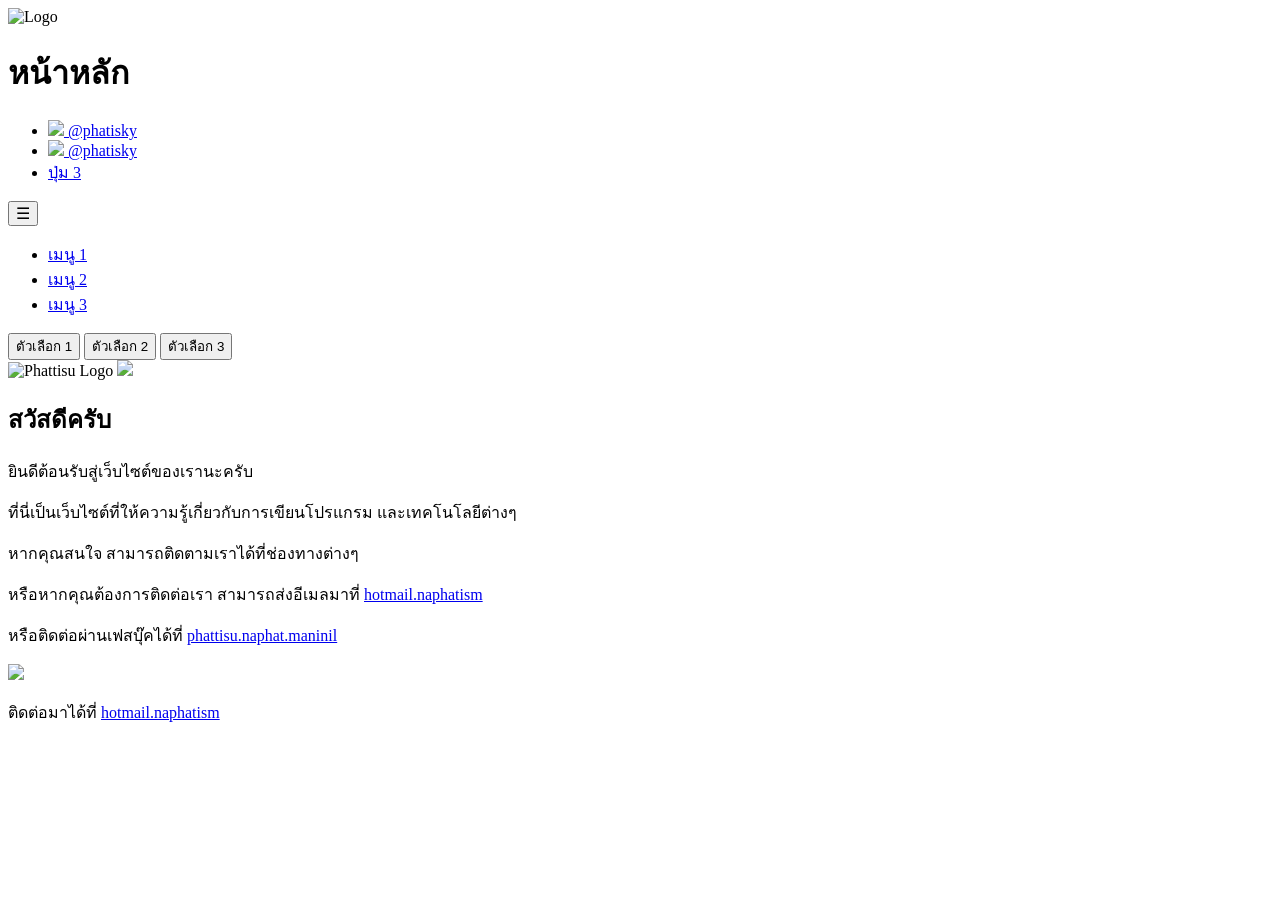
==== index.html @ 77f50818 "Fix HTML formatting and remove extra lines Signed-off-by: Phatisky NioryuXenris <naphatism@hotmail.c" ====
<!DOCTYPE html>
<html lang="th">
<head>
    <meta charset="UTF-8">
    <meta name="viewport" content="width=device-width, initial-scale=1.0">
    <meta http-equiv="X-UA-Compatible" content="ie=edge">
    <title>Phatrisky - home</title>
    <!-- ไอคอนเว็บ -->
    <link id="favicon-light" rel="icon" href="svg-icon/sensorystar-solid-dark.svg" type="image/svg" media="(prefers-color-scheme: light)"> <!-- ไอคอนสำหรับโหมดสว่าง -->
    <link id="favicon-dark" rel="icon" href="svg-icon/sensorystar-solid-light.svg" type="image-svg" media="(prefers-color-scheme: dark)"> <!-- ไอคอนสำหรับโหมดมืด -->
    <!-- ลิงค์ Google Fonts -->
    <link href="https://fonts.googleapis.com/css?family=Inter:400,800,900&display=swap" rel="stylesheet">
    <!-- ลิงค์ไฟล์ CSS -->
    <link rel="stylesheet" href="style.css">
</head>
<body>
    <header class="top-bar">
        <div class="logo">
            <img class="invert" src="https://latex.codecogs.com/svg.latex?\Huge{\text{P}_{\>\!\!\text{H}}\>\!\!\text{A}^{\!\!\text{T}}\,\!\!\text{I}_{\;\!\!\text{S}}}\;\!\!\text{K}^{\,\!\!\text{Y}}" alt="Logo">
            <!-- <img class="invert" src="svg-logo/phattisu-text-logo.svg" alt="Logo"> -->
        </div>
        <h1>หน้าหลัก</h1>
        <nav id="h" class="header-buttons">
            <ul>
                <li><a class="iconed" href="https://www.youtube.com/channel/UChJhfABsr5yfHzB2sPtv5ig" ><img class="invert" src="svg-ulogo/youtube-brands-solid.svg" > @phatisky</a></li>
                <li><a class="iconed" href="https://www.facebook.com/phattisu.naphat.maninil"> <img class="invert" src="svg-ulogo/facebook-brands-solid.svg" > @phatisky</a></li>
                <li><a href="#">ปุ่ม 3</a></li>
            </ul>
        </nav>
        <button class="menu-toggle" onclick="toggleMenu()" style="font-size: 1rem;">☰</button>
    </header>
    <aside class="side-bar" id="side-bar">
        <nav id="v" class="navsidebar">
            <ul id="sidemenu" class="navmenu">
                <li><a href="#">เมนู 1</a></li>
                <li><a href="#">เมนู 2</a></li>
                <li><a href="#">เมนู 3</a></li>
            </ul>
        </nav>
        <div class="sidebar-buttons">
            <button>ตัวเลือก 1</button>
            <button>ตัวเลือก 2</button>
            <button>ตัวเลือก 3</button>
        </div>
    </aside>
    <main id="main-area" class="content">
        <img class="header-logo" src="svg-icon/sensorystar-solid-color.svg" alt="Phattisu Logo">
        <img class="invert" src="https://latex.codecogs.com/svg.latex?\Huge{\text{P}_{\>\!\!\text{H}}\>\!\!\text{A}^{\!\!\text{T}}\,\!\!\text{I}_{\;\!\!\text{S}}}\;\!\!\text{K}^{\,\!\!\text{Y}}">
        <h2>สวัสดีครับ</h2>
        <p>ยินดีต้อนรับสู่เว็บไซต์ของเรานะครับ</p>
        <p>ที่นี่เป็นเว็บไซต์ที่ให้ความรู้เกี่ยวกับการเขียนโปรแกรม และเทคโนโลยีต่างๆ</p>
        <p>หากคุณสนใจ สามารถติดตามเราได้ที่ช่องทางต่างๆ</p>
        <p>หรือหากคุณต้องการติดต่อเรา สามารถส่งอีเมลมาที่ <a href="mailto:naphatism@hotmail.com" id="email" class="button">hotmail.naphatism</a></p>
        <p>หรือติดต่อผ่านเฟสบุ๊คได้ที่ <a href="https://www.facebook.com/phattisu.naphat.maninil" id="link" class="button">phattisu.naphat.maninil</a></p>
    </main>
    <footer class="footer">
        <p class="center"><img class="invert" src="https://latex.codecogs.com/svg.latex?\Huge{\text{P}_{\>\!\!\text{H}}\>\!\!\text{A}^{\!\!\text{T}}\,\!\!\text{I}_{\;\!\!\text{S}}}\;\!\!\text{K}^{\,\!\!\text{Y}}"> </p>
        <p class="center">ติดต่อมาได้ที่  <a href="mailto:naphatism@hotmail.com" id="email" class="button">hotmail.naphatism</a></p>
    </footer>
    <!-- ลิงค์ไฟล์ JavaScript -->
    <script src="dist/main.js" defer></script>

</body>

</html>
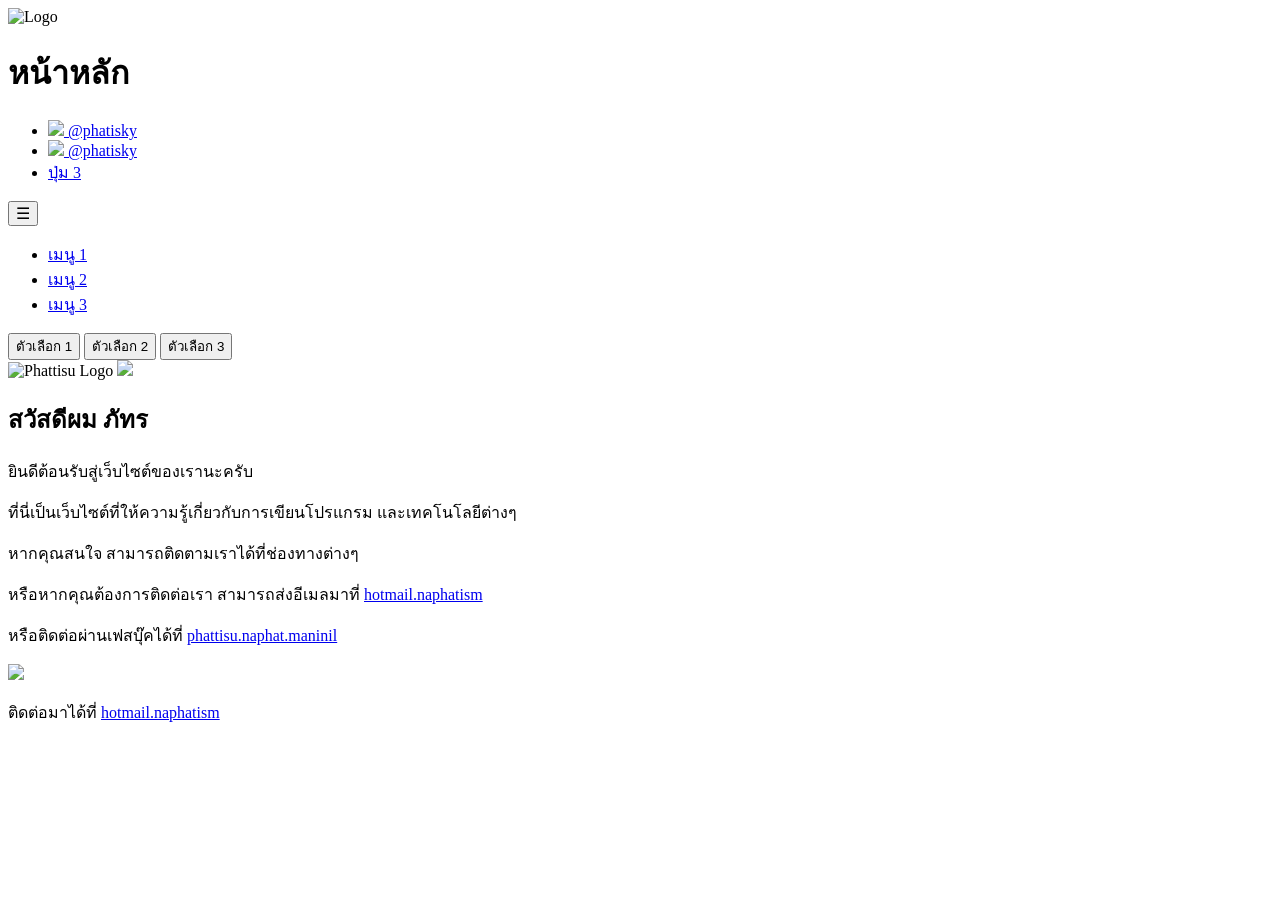
==== commit 0a447812: "Update index.html" ====
--- a/index.html
+++ b/index.html
@@ -4,7 +4,7 @@
     <meta charset="UTF-8">
     <meta name="viewport" content="width=device-width, initial-scale=1.0">
     <meta http-equiv="X-UA-Compatible" content="ie=edge">
-    <title>Phatrisky - home</title>
+    <title>Phatiski - home</title>
     <!-- ไอคอนเว็บ -->
     <link id="favicon-light" rel="icon" href="svg-icon/sensorystar-solid-dark.svg" type="image/svg" media="(prefers-color-scheme: light)"> <!-- ไอคอนสำหรับโหมดสว่าง -->
     <link id="favicon-dark" rel="icon" href="svg-icon/sensorystar-solid-light.svg" type="image-svg" media="(prefers-color-scheme: dark)"> <!-- ไอคอนสำหรับโหมดมืด -->
@@ -16,13 +16,13 @@
 <body>
     <header class="top-bar">
         <div class="logo">
-            <img class="invert" src="https://latex.codecogs.com/svg.latex?\Huge{\text{P}_{\>\!\!\text{H}}\>\!\!\text{A}^{\!\!\text{T}}\,\!\!\text{I}_{\;\!\!\text{S}}}\;\!\!\text{K}^{\,\!\!\text{Y}}" alt="Logo">
+            <img class="invert" src="https://latex.codecogs.com/svg.latex?\Huge{\text{P}_{\;\!\!\!\!\text{H}}\,\!\!\text{A}^{\>\!\!\!\!\text{T}}\;\!\!\!\text{I}_{\>\!\!\text{S}}}\>\!\!\text{K}^{\;\!\!\!\text{I}}" alt="Logo">
             <!-- <img class="invert" src="svg-logo/phattisu-text-logo.svg" alt="Logo"> -->
         </div>
         <h1>หน้าหลัก</h1>
         <nav id="h" class="header-buttons">
             <ul>
-                <li><a class="iconed" href="https://www.youtube.com/channel/UChJhfABsr5yfHzB2sPtv5ig" ><img class="invert" src="svg-ulogo/youtube-brands-solid.svg" > @phatisky</a></li>
+                <li><a class="iconed" href="https://www.youtube.com/@phatiski" ><img class="invert" src="svg-ulogo/youtube-brands-solid.svg" > @phatisky</a></li>
                 <li><a class="iconed" href="https://www.facebook.com/phattisu.naphat.maninil"> <img class="invert" src="svg-ulogo/facebook-brands-solid.svg" > @phatisky</a></li>
                 <li><a href="#">ปุ่ม 3</a></li>
             </ul>
@@ -45,8 +45,8 @@
     </aside>
     <main id="main-area" class="content">
         <img class="header-logo" src="svg-icon/sensorystar-solid-color.svg" alt="Phattisu Logo">
-        <img class="invert" src="https://latex.codecogs.com/svg.latex?\Huge{\text{P}_{\>\!\!\text{H}}\>\!\!\text{A}^{\!\!\text{T}}\,\!\!\text{I}_{\;\!\!\text{S}}}\;\!\!\text{K}^{\,\!\!\text{Y}}">
-        <h2>สวัสดีครับ</h2>
+        <img class="invert" src="https://latex.codecogs.com/svg.latex?\Huge{\text{P}_{\;\!\!\!\!\text{H}}\,\!\!\text{A}^{\>\!\!\!\!\text{T}}\;\!\!\!\text{I}_{\>\!\!\text{S}}}\>\!\!\text{K}^{\;\!\!\!\text{I}}">
+        <h2>สวัสดีผม ภัทร</h2>
         <p>ยินดีต้อนรับสู่เว็บไซต์ของเรานะครับ</p>
         <p>ที่นี่เป็นเว็บไซต์ที่ให้ความรู้เกี่ยวกับการเขียนโปรแกรม และเทคโนโลยีต่างๆ</p>
         <p>หากคุณสนใจ สามารถติดตามเราได้ที่ช่องทางต่างๆ</p>
@@ -69,3 +69,4 @@
 
 
 
+
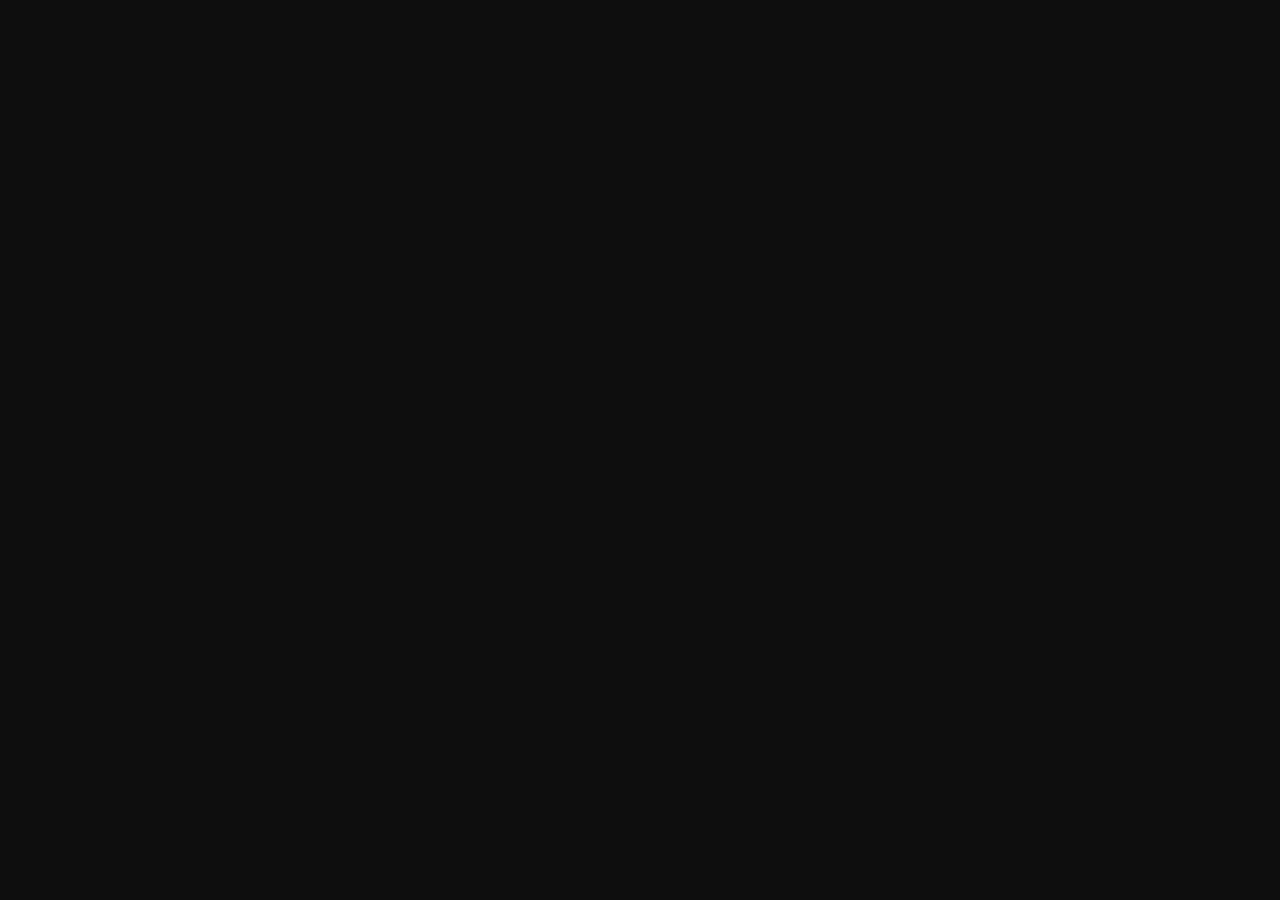
==== commit 433f617e: "Add files via upload" ====
--- a/index.html
+++ b/index.html
@@ -1,6 +1,12 @@
 <!DOCTYPE html>
-<html lang="th">
+<html lang="th" class="no-code">
 <head>
+    <script>
+        document.documentElement.classList.remove("no-code");;
+    </script>
+    <noscript>
+        <meta http-equiv="refresh" content="0; url=./l/l.index.html">
+    </noscript>
     <meta charset="UTF-8">
     <meta name="viewport" content="width=device-width, initial-scale=1.0">
     <meta http-equiv="X-UA-Compatible" content="ie=edge">
@@ -13,16 +19,26 @@
     <!-- ลิงค์ไฟล์ CSS -->
     <link rel="stylesheet" href="style.css">
 </head>
-<body>
+<body class="no-code">
+    <noscript>
+        <p lang="en">
+            JavaScript is disabled. This browser does not support JavaScript.
+        </p>
+        <p lang="th">
+            JavaScript ถูกปิดใช้งาน บราวเซอร์นี้ไม่รองรับ JavaScript
+        </p>
+        <a href="./l/l.home.html">Click here for the lite version. คลิกที่นี่เพื่อเข้าสู่เวอร์ชัน lite</a>
+        <p> <img alt="Loading..." src="./l/png-pic/sensory-star.logo.png" width="100px" height="100px" /> </p>
+    </noscript>
     <header class="top-bar">
         <div class="logo">
-            <img class="invert" src="https://latex.codecogs.com/svg.latex?\Huge{\text{P}_{\;\!\!\!\!\text{H}}\,\!\!\text{A}^{\>\!\!\!\!\text{T}}\;\!\!\!\text{I}_{\>\!\!\text{S}}}\>\!\!\text{K}^{\;\!\!\!\text{I}}" alt="Logo">
+            <img class="invert" src="https://latex.codecogs.com/svg.latex?\Huge{\text{P}_{\>\!\!\!\text{h}}\>\!\!\text{a}^{\>\!\!\!\text{t}}\;\!\!\text{t}_{\;\!\!\text{o}}}\,\!\text{k}^{\,\!\!\text{o}}" alt="Logo">
             <!-- <img class="invert" src="svg-logo/phattisu-text-logo.svg" alt="Logo"> -->
         </div>
         <h1>หน้าหลัก</h1>
         <nav id="h" class="header-buttons">
             <ul>
-                <li><a class="iconed" href="https://www.youtube.com/@phatiski" ><img class="invert" src="svg-ulogo/youtube-brands-solid.svg" > @phatisky</a></li>
+                <li><a class="iconed" href="https://www.youtube.com/@phattoko" ><img class="invert" src="svg-ulogo/youtube-brands-solid.svg" > @phattoko</a></li>
                 <li><a class="iconed" href="https://www.facebook.com/phattisu.naphat.maninil"> <img class="invert" src="svg-ulogo/facebook-brands-solid.svg" > @phatisky</a></li>
                 <li><a href="#">ปุ่ม 3</a></li>
             </ul>
@@ -45,7 +61,7 @@
     </aside>
     <main id="main-area" class="content">
         <img class="header-logo" src="svg-icon/sensorystar-solid-color.svg" alt="Phattisu Logo">
-        <img class="invert" src="https://latex.codecogs.com/svg.latex?\Huge{\text{P}_{\;\!\!\!\!\text{H}}\,\!\!\text{A}^{\>\!\!\!\!\text{T}}\;\!\!\!\text{I}_{\>\!\!\text{S}}}\>\!\!\text{K}^{\;\!\!\!\text{I}}">
+        <img class="invert" src="https://latex.codecogs.com/svg.latex?\Huge{\text{P}_{\>\!\!\!\text{h}}\>\!\!\text{a}^{\>\!\!\!\text{t}}\;\!\!\text{t}_{\;\!\!\text{o}}}\,\!\text{k}^{\,\!\!\text{o}}">
         <h2>สวัสดีผม ภัทร</h2>
         <p>ยินดีต้อนรับสู่เว็บไซต์ของเรานะครับ</p>
         <p>ที่นี่เป็นเว็บไซต์ที่ให้ความรู้เกี่ยวกับการเขียนโปรแกรม และเทคโนโลยีต่างๆ</p>
@@ -54,7 +70,7 @@
         <p>หรือติดต่อผ่านเฟสบุ๊คได้ที่ <a href="https://www.facebook.com/phattisu.naphat.maninil" id="link" class="button">phattisu.naphat.maninil</a></p>
     </main>
     <footer class="footer">
-        <p class="center"><img class="invert" src="https://latex.codecogs.com/svg.latex?\Huge{\text{P}_{\>\!\!\text{H}}\>\!\!\text{A}^{\!\!\text{T}}\,\!\!\text{I}_{\;\!\!\text{S}}}\;\!\!\text{K}^{\,\!\!\text{Y}}"> </p>
+        <p class="center"><img class="invert" src="https://latex.codecogs.com/svg.latex?\Huge{\text{P}_{\>\!\!\!\text{h}}\>\!\!\text{a}^{\>\!\!\!\text{t}}\;\!\!\text{t}_{\;\!\!\text{o}}}\,\!\text{k}^{\,\!\!\text{o}}"> </p>
         <p class="center">ติดต่อมาได้ที่  <a href="mailto:naphatism@hotmail.com" id="email" class="button">hotmail.naphatism</a></p>
     </footer>
     <!-- ลิงค์ไฟล์ JavaScript -->
@@ -62,11 +78,4 @@
 
 </body>
 
-</html>
-
-
-
-
-
-
-
+</html>
--- a/style.css
+++ b/style.css
@@ -0,0 +1,437 @@
+
+:root {
+  --color-primary: #eb1958; /* สีหลัก */
+  --color-secondary: #ffc445; /* สีรอง */
+  --color-background: #0e0e0e; /* สีพื้นหลัง */
+  --color-text: #ffffff; /* สีข้อความ */
+  --color-border: #eb1958; /* สีขอบ */
+  --color-button-bg: #ffc445; /* สีพื้นหลังปุ่ม */
+  --color-button-text: #ffffff; /* สีข้อความปุ่ม */
+  --color-button-hover-bg: #ffffff; /* สีพื้นหลังปุ่มเมื่อเม้าส์ไปชี้ */
+  --color-button-hover-text: #000000; /* สีข้อความปุ่มเมื่อเม้าส์ไปชี้ */
+  --delay-second: 0.75s; /* เวลาหน่วง */
+}
+
+@font-face {
+  font-family: sov-monomon; /* ชื่อฟอนต์ */
+  src: url('font/SOV_monomon-hinted.ttf') format('truetype'), /* ที่อยู่ของฟอนต์ */ 
+       url('SOV_monospace-hinted.ttf') format('truetype'); /* ที่อยู่ของฟอนต์ */
+  font-weight: normal; /* น้ำหนักฟอนต์ */
+  font-style: normal; /* รูปแบบฟอนต์ */
+}
+
+html, body {
+  margin: 0;
+  padding: 0;
+  font-family: 'sov-monomon', sans-serif;
+  background-color: var(--color-background); /* สีพื้นหลัง */
+  color: var(--color-text); /* สีข้อความ */
+}
+
+body.no-code {
+  noscript {
+    display: block; /* แสดงเนื้อหาเมื่อไม่มี JavaScript */
+    text-align: center; /* จัดตำแหน่งข้อความให้อยู่ตรงกลาง */
+    padding: 2rem; /* ระยะห่างรอบๆ ข้อความ */
+    font-size: 1.5rem; /* ขนาดตัวอักษร */
+    color: var(--color-text); /* สีข้อความ */
+  }
+  header, nav, aside, main, footer {
+    display: none; /* ซ่อนส่วนอื่นๆ เมื่อไม่มี JavaScript */
+  }
+}
+
+body::not(.no-code) {
+
+header.top-bar {
+  background-color: var(--color-background); /* สีพื้นหลัง */
+  border-bottom-style:solid;
+  border-color: var(--color-border);
+  position: fixed; /* ทำให้แถบอยู่ด้านบน */
+  z-index: 2000;
+  width: calc(100% - 3rem);
+  max-height: 30px; /* ความสูงสูงสุดของแถบ */
+  padding: 0.75rem 1.5rem;
+  display: flex;
+  justify-content: space-between; /* จัดตำแหน่งให้อยู่ตรงกลาง */
+  align-items: center;
+}
+
+nav ul {
+  list-style: none; /* เอาสัญลักษณ์หัวข้อย่อยออก */
+  padding: 2px;
+  display: flex; /* ทำให้รายการเรียงกันในแนวนอน */
+  border-radius: 5px; /* ขอบมน */
+  border-color: var(--color-border); /* สีขอบ */
+  border-style: solid; /* สไตล์ขอบ */
+  border-width: 2px; /* ขนาดขอบ */
+  li {
+    margin: 2px; /* ระยะห่างระหว่างรายการ */
+    a {
+      display: block; /* ทำให้ลิงก์เต็มพื้นที่ของ li */
+      padding: 10px 20px; /* ระยะห่างภายในปุ่ม */
+      text-decoration: none; /* เอาเส้นใต้ลิงก์ออก */
+      background-color: var(--color-button-bg); /* สีพื้นหลังปุ่ม */
+      color: var(--color-button-text); /* สีตัวอักษร */
+      border-radius: 5px; /* ขอบมน */
+      text-align: center; /* จัดข้อความให้อยู่ตรงกลาง */
+      transition: background-color color filter var(--delay-second) ease; /* เพิ่มเอฟเฟกต์การเปลี่ยนสี */
+      display: block; /* ทำให้ลิงก์เต็มพื้นที่ของ li */
+    }
+    a:hover {
+      background-color: var(--color-button-hover-bg); /* สีพื้นหลังเมื่อเม้าส์ไปชี้ */
+      color: var(--color-button-hover-text); /* สีตัวอักษรเมื่อเม้าส์ไปชี้ */
+      img {
+        filter: invert(0%); /* สีภาพของรูปเมื่อเม้าส์ไปชี้ */
+      }
+    }
+  }
+}
+
+nav#h ul {
+  display: flex;
+  align-items: center; /* จัดรายการให้อยู่ตรงกลางในแนวนอน */
+  flex-direction: row; /* ให้การแสดงผลประเภทนี้มาเป็นแนวนอน */
+  li {
+    display: flex;
+    align-items: center; /* จัดรายการให้อยู่ตรงกลางในแนวนอน */
+    justify-content: center;
+    a {
+      display: flex;
+      align-items: center;
+      width: 6em;
+      height: 10px;
+      text-wrap: wrap; /* ข้อความขึ้นบรรทัดใหม่เมื่อเต็ม */
+      img {
+        width: 1.3em;
+        height: 1.3em;
+        display: flex;
+        margin: 0 -5px;
+        transform: translateX(-50%);
+      }
+    }
+  }
+}
+
+nav#v ul {
+  display: flex;
+  justify-content: center; /* จัดรายการให้อยู่ตรงกลางในแนวตั้ง */
+  flex-direction: column; /* ให้การแสดงผลประเภทนี้มาเป็นแนวตั้ง */
+  #sidemenu {
+    height: 10em;
+  }
+  li {
+    display: flex;
+    justify-content: center;
+    a {
+      display: flex;
+      align-items: center;
+      width: 10em;
+    }
+  }
+}
+
+img.invert {
+  filter: invert(100%);
+}
+
+.top-bar {
+  .logo {
+    display: flex;
+    align-items: center;
+    img {
+      width: 5.5rem; /* ขนาดของโลโก้ */
+      height: auto; /* ให้ความสูงปรับตามอัตราส่วน */
+      margin-right: 0.5rem; /* ระยะห่างระหว่างโลโก้และชื่อ */
+    }
+  }
+}
+
+.header-buttons {
+  position: sticky;
+  display: flex;
+  gap: 0.5rem;
+  button {
+    background-color: var(--color-button-bg);
+    color: var(--color-button-text);
+    border: none;
+    padding: 0.5rem 1rem;
+    cursor: pointer;
+    border-radius: 5px;
+  }
+}
+
+.menu-toggle {
+  display: block;
+  background-color: var(--color-button-bg);
+  color: var(--color-button-text);
+  border: none;
+  padding: 0.5rem 1rem;
+  cursor: pointer;
+  border-radius: 5px;
+}
+
+.side-bar {
+  background-color: var(--color-background);
+  border-right-style: solid;
+  border-color: var(--color-border);
+  padding: 1rem;
+  position: fixed;
+  top: 0.25rem;
+  bottom: auto;
+  width: 175px;
+  height: 100%;
+  transform: translateX(-100%); /* ทำให้เมนูเลื่อนออกไป */
+  transition: transform 0.3s ease; /* เพิ่มเอฟเฟกต์การเลื่อน */
+  z-index: 1000; /* ทำให้เมนูอยู่ด้านหน้า */
+}
+
+.side-bar.active { /* สถานะเมนูเมื่อถูกเปิด */
+  transform: translateX(0); /* ทำให้เมนูเลื่อนเข้ามา */
+}
+
+.side-bar ul {
+  margin-top: 8rem; /* ระยะห่างด้านบนของรายการ */
+}
+
+header {
+  button {
+    transition: background-color color filter 0.3s ease; /* เพิ่มเอฟเฟกต์การเปลี่ยนสี */
+  }
+  button:hover img {
+    filter: invert(0%); /* สีภาพของรูปเมื่อเม้าส์ไปชี้ */
+  }
+  button:hover {
+    background-color: var(--color-button-hover-bg); /* สีพื้นหลังเมื่อเม้าส์ไปชี้ */
+    color: var(--color-button-hover-text); /* สีตัวอักษรเมื่อเม้าส์ไปชี้ */
+  }
+}
+
+aside.side-bar {
+  position: fixed;
+  z-index: 500; /* ทำให้แถบด้านข้างอยู่ด้านหน้า */
+  button {
+    transition: background-color color filter 0.3s ease; /* เพิ่มเอฟเฟกต์การเปลี่ยนสี */
+  }
+  button:hover img {
+    filter: invert(0%); /* สีภาพของรูปเมื่อเม้าส์ไปชี้ */
+  }
+  button:hover {
+    background-color: var(--color-button-hover-bg); /* สีพื้นหลังเมื่อเม้าส์ไปชี้ */
+    color: var(--color-button-hover-text); /* สีตัวอักษรเมื่อเม้าส์ไปชี้ */
+  }
+}
+
+main.content {
+  margin-left: 0;
+}
+
+@keyframes logospin {
+  0% {
+    filter: drop-shadow(0 0 5rem var(--color-button-bg)); /* เงาโลโก้ */
+    transform: rotate(0deg); /* เริ่มต้นที่ 0 องศา */
+  }
+  25% {
+    filter: drop-shadow(0 0 5rem var(--color-border)); /* เงาโลโก้ */
+    transform: rotate(90deg); /* หมุน 90 องศา */
+  }
+  50% {
+    filter: drop-shadow(0 0 5rem var(--color-button-bg)); /* เงาโลโก้ */
+    transform: rotate(180deg); /* หมุนครึ่งรอบ */
+  }
+  75% {
+    filter: drop-shadow(0 0 5rem var(--color-border)); /* เงาโลโก้ */
+    transform: rotate(270deg); /* หมุน 270 องศา */
+  }
+  100% {
+    filter: drop-shadow(0 0 5rem var(--color-button-bg)); /* เงาโลโก้ */
+    transform: rotate(360deg); /* หมุนครบ 360 องศา */
+  }
+}
+
+main.content img.header-logo {
+  width: 30%; /* ขนาดของโลโก้ */
+  height: auto; /* ให้ความสูงปรับตามอัตราส่วน */
+  display: block; /* ทำให้โลโก้แสดงเป็นบล็อก */
+  align-items: center; /* จัดตำแหน่งโลโก้ให้อยู่ตรงกลาง */
+  margin: 0 auto; /* จัดตำแหน่งโลโก้ให้อยู่ตรงกลาง */
+  padding: 0.5rem; /* ระยะห่างรอบๆ โลโก้ */
+  margin-top: 50px; /* ระยะห่างด้านบนของโลโก้ */
+  margin-bottom: 10px; /* ระยะห่างด้านบนของโลโก้ */
+  filter: drop-shadow(0 0 5rem var(--color-button-bg)); /* เงาโลโก้ */
+  animation: logospin 5s linear infinite; /* การหมุนโลโก้ */
+}
+
+main.content img.invert {
+  width: 40%; /* ขนาดของโลโก้ */
+  height: auto; /* ให้ความสูงปรับตามอัตราส่วน */
+  display: block; /* ทำให้โลโก้แสดงเป็นบล็อก */
+  align-items: center; /* จัดตำแหน่งโลโก้ให้อยู่ตรงกลาง */
+  margin: 0 auto; /* จัดตำแหน่งโลโก้ให้อยู่ตรงกลาง */
+  padding: 0.25rem; /* ระยะห่างรอบๆ โลโก้ */
+  filter: drop-shadow(0 0 2.5rem var(--color-button-bg)) invert(100%); /* เงาโลโก้ */
+}
+
+button {
+  font-family: 'sov-monomon', sans-serif;
+}
+
+.sidebar-buttons {
+  margin-top: 6rem;
+  display: flex;
+  flex-direction: column;
+  gap: 0.5rem;
+  button {
+    background-color: var(--color-border);
+    color: var(--color-button-text);
+    border: none;
+    padding: 0.5rem 1rem;
+    cursor: pointer;
+    border-radius: 5px;
+  }
+} 
+
+.content {
+  margin-left: 220px;
+  padding: 1rem;
+  text-wrap: wrap; /* ข้อความขึ้นบรรทัดใหม่เมื่อเต็ม */
+  transition: background-color color filter var(--delay-second) ease; /* เพิ่มเอฟเฟกต์การเปลี่ยนสี */
+}
+
+p {
+  a.button {
+    color: var(--color-button-bg); /* สีข้อความ */
+    padding: 4px 12px; /* ระยะห่างภายในปุ่ม */
+    text-align: center; /* จัดตำแหน่งข้อความ */
+    text-decoration: none; /* ลบขีดเส้นใต้ลิงค์ */
+    display: inline-block; /* ทำให้ปุ่มอยู่ในบรรทัดเดียว */
+    font-size: 16px; /* ขนาดตัวอักษร */
+    border-radius: 7.5px; /* มุมโค้งของปุ่ม */
+    transition: all color filter var(--delay-second) ease; /* เพิ่มเอฟเฟกต์การเปลี่ยนสี */
+  }
+  a.button:hover {
+    color: var(--color-border); /* สีข้อความเมื่อเม้าส์ไปชี้ */
+    filter: invert(0%);
+  }
+}
+
+p.center {
+  text-align: center; /* จัดตำแหน่งข้อความให้อยู่ตรงกลาง */
+  margin: 1rem 0; /* ระยะห่างด้านบนและล่าง */
+}
+
+.footer {
+  background-color: var(--color-background); /* สีพื้นหลัง */
+  border-top-style: solid;
+  border-color: var(--color-border);
+  padding: 1rem 0;
+  text-align: center;
+  position: static;
+  bottom: 0;
+  width: 100%;
+  z-index: 2000;
+}
+
+.footer img.invert {
+  width: 100px; /* ขนาดของโลโก้ */
+  height: auto; /* ให้ความสูงปรับตามอัตราส่วน */
+  display: inline-block; /* ทำให้โลโก้แสดงเป็นบล็อก */
+}
+
+@media (max-width: 768px) {
+  .menu-toggle {
+      display: block;
+  }
+
+  header h1 {
+    transform: translateX(25%);
+    line-break: anywhere;
+    line-height: 0;
+    color: transparent;
+  }
+
+  .top-bar {
+    .logo {
+      margin: 1px 0;
+    }
+  }
+
+  nav#h.header-buttons {
+    padding: 10px;
+    ul {
+      display: flex;
+      li {
+        a {
+          font-size: small;
+          padding: 0.5em 0.7em;
+          width: 20px;
+          height: 20px;
+          padding-left: 10px;
+          img {
+            font-size: medium;
+            margin: 50%;
+            transform: translateX(-50%);
+          }
+        }
+        a.iconed {
+          line-break: anywhere;
+          line-height: 0;
+        }
+      }
+    }
+  }
+
+  .side-bar {
+    padding: 1rem;
+    width: 175px;
+    height: 100%;
+    position: fixed;
+    top: 0.5rem;
+    bottom: auto;
+    transform: translateX(-100%);
+    border-style: none;
+    border-right-style: solid;
+  }
+
+  .side-bar.active {
+      transform: translateX(0);
+  }
+
+  .content {
+      margin-left: 0;
+      padding-top: 60px;
+  }
+}
+
+@media (prefers-color-scheme: light) {
+  body {
+    background-color: var(--color-text); /* สีพื้นหลังสำหรับโหมดสว่าง */
+    color: var(--color-background); /* สีข้อความสำหรับโหมดสว่าง */
+  }
+
+  header.top-bar {
+    background-color: var(--color-text); /* สีพื้นหลังสำหรับโหมดสว่าง */
+    border-bottom-color: var(--color-border); /* สีขอบสำหรับโหมดสว่าง */
+  }
+
+  .side-bar {
+    background-color: var(--color-text); /* สีพื้นหลังสำหรับโหมดสว่าง */
+    border-right-color: var(--color-border); /* สีขอบสำหรับโหมดสว่าง */
+  }
+
+  main.content {
+    background-color: var(--color-text); /* สีพื้นหลังสำหรับโหมดสว่าง */
+    color: var(--color-background); /* สีข้อความสำหรับโหมดสว่าง */
+  }
+
+  .footer {
+    background-color: var(--color-text); /* สีพื้นหลังสำหรับโหมดสว่าง */
+    color: var(--color-background); /* สีข้อความสำหรับโหมดสว่าง */
+  }
+
+  img.invert {
+    filter: invert(0%); /* ไม่ต้องกลับสีสำหรับโหมดสว่าง */
+  }
+}
+}
+
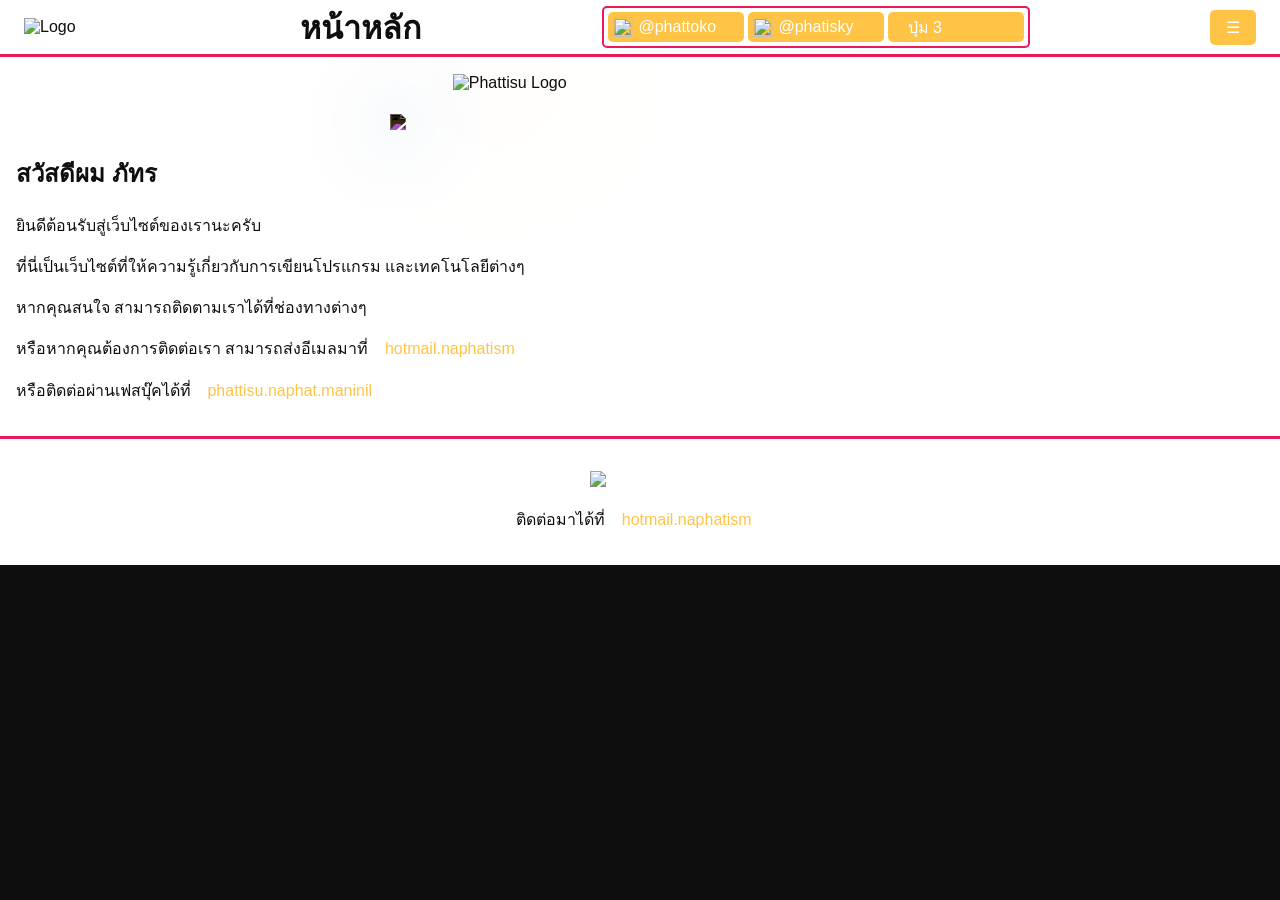
==== commit 96a6909b: "Add files via upload" ====
--- a/index.html
+++ b/index.html
@@ -1,8 +1,9 @@
 <!DOCTYPE html>
-<html lang="th" class="no-code">
+<html lang="th" class="no-code" id="body-home">
 <head>
     <script>
-        document.documentElement.classList.remove("no-code");;
+        document.documentElement.classList.remove("no-code");
+        document.getElementById("body-home").classList.remove("no-code");
     </script>
     <noscript>
         <meta http-equiv="refresh" content="0; url=./l/l.index.html">
@@ -19,7 +20,7 @@
     <!-- ลิงค์ไฟล์ CSS -->
     <link rel="stylesheet" href="style.css">
 </head>
-<body class="no-code">
+<body class="no-code" id="body-home">
     <noscript>
         <p lang="en">
             JavaScript is disabled. This browser does not support JavaScript.
--- a/style.css
+++ b/style.css
@@ -27,21 +27,6 @@
   background-color: var(--color-background); /* สีพื้นหลัง */
   color: var(--color-text); /* สีข้อความ */
 }
-
-body.no-code {
-  noscript {
-    display: block; /* แสดงเนื้อหาเมื่อไม่มี JavaScript */
-    text-align: center; /* จัดตำแหน่งข้อความให้อยู่ตรงกลาง */
-    padding: 2rem; /* ระยะห่างรอบๆ ข้อความ */
-    font-size: 1.5rem; /* ขนาดตัวอักษร */
-    color: var(--color-text); /* สีข้อความ */
-  }
-  header, nav, aside, main, footer {
-    display: none; /* ซ่อนส่วนอื่นๆ เมื่อไม่มี JavaScript */
-  }
-}
-
-body::not(.no-code) {
 
 header.top-bar {
   background-color: var(--color-background); /* สีพื้นหลัง */
@@ -433,5 +418,16 @@
     filter: invert(0%); /* ไม่ต้องกลับสีสำหรับโหมดสว่าง */
   }
 }
-}
-
+
+body:has(.no-code) {
+  noscript {
+    display: block; /* แสดงเนื้อหาเมื่อไม่มี JavaScript */
+    text-align: center; /* จัดตำแหน่งข้อความให้อยู่ตรงกลาง */
+    padding: 2rem; /* ระยะห่างรอบๆ ข้อความ */
+    font-size: 1.5rem; /* ขนาดตัวอักษร */
+    color: var(--color-text); /* สีข้อความ */
+  }
+  header, nav, aside, main, footer {
+    display: none; /* ซ่อนส่วนอื่นๆ เมื่อไม่มี JavaScript */
+  }
+}
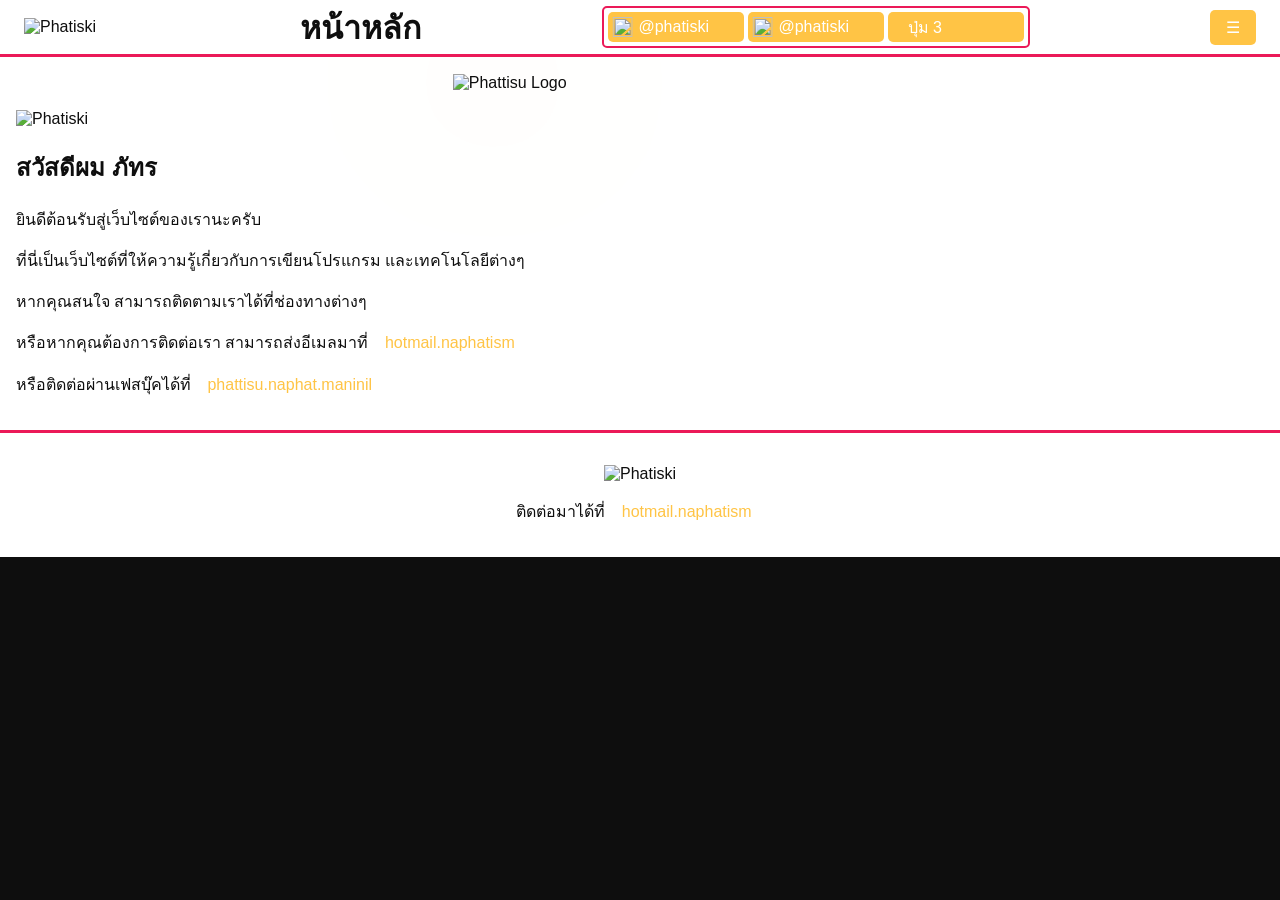
==== commit b6dcfc1b: "Update index.html" ====
--- a/index.html
+++ b/index.html
@@ -28,19 +28,19 @@
         <p lang="th">
             JavaScript ถูกปิดใช้งาน บราวเซอร์นี้ไม่รองรับ JavaScript
         </p>
-        <a href="./l/l.home.html">Click here for the lite version. คลิกที่นี่เพื่อเข้าสู่เวอร์ชัน lite</a>
+        <a href="./l/l.index.html">Click here for the lite version. คลิกที่นี่เพื่อเข้าสู่เวอร์ชัน lite</a>
         <p> <img alt="Loading..." src="./l/png-pic/sensory-star.logo.png" width="100px" height="100px" /> </p>
     </noscript>
     <header class="top-bar">
         <div class="logo">
-            <img class="invert" src="https://latex.codecogs.com/svg.latex?\Huge{\text{P}_{\>\!\!\!\text{h}}\>\!\!\text{a}^{\>\!\!\!\text{t}}\;\!\!\text{t}_{\;\!\!\text{o}}}\,\!\text{k}^{\,\!\!\text{o}}" alt="Logo">
+            <img class="un-invert" src="https://latex.codecogs.com/svg.latex?\color{white}{\text{P}_{\;\!\!\!\!\text{h}}\>\!\!\text{a}^{\!\text{t}}\,\!\!\text{i}_{\;\!\!\text{s}}}\;\!\!\text{k}^{\,\!\!\!\text{i}}" width="250px" alt="Phatiski">
             <!-- <img class="invert" src="svg-logo/phattisu-text-logo.svg" alt="Logo"> -->
         </div>
         <h1>หน้าหลัก</h1>
         <nav id="h" class="header-buttons">
             <ul>
-                <li><a class="iconed" href="https://www.youtube.com/@phattoko" ><img class="invert" src="svg-ulogo/youtube-brands-solid.svg" > @phattoko</a></li>
-                <li><a class="iconed" href="https://www.facebook.com/phattisu.naphat.maninil"> <img class="invert" src="svg-ulogo/facebook-brands-solid.svg" > @phatisky</a></li>
+                <li><a class="iconed" href="https://www.youtube.com/@phatiski" ><img class="invert" src="svg-ulogo/youtube-brands-solid.svg" > @phatiski</a></li>
+                <li><a class="iconed" href="https://www.facebook.com/phattisu.naphat.maninil"> <img class="invert" src="svg-ulogo/facebook-brands-solid.svg" > @phatiski</a></li>
                 <li><a href="#">ปุ่ม 3</a></li>
             </ul>
         </nav>
@@ -62,7 +62,7 @@
     </aside>
     <main id="main-area" class="content">
         <img class="header-logo" src="svg-icon/sensorystar-solid-color.svg" alt="Phattisu Logo">
-        <img class="invert" src="https://latex.codecogs.com/svg.latex?\Huge{\text{P}_{\>\!\!\!\text{h}}\>\!\!\text{a}^{\>\!\!\!\text{t}}\;\!\!\text{t}_{\;\!\!\text{o}}}\,\!\text{k}^{\,\!\!\text{o}}">
+        <img class="un-invert" src="https://latex.codecogs.com/svg.latex?\color{white}{\text{P}_{\;\!\!\!\!\text{h}}\>\!\!\text{a}^{\!\text{t}}\,\!\!\text{i}_{\;\!\!\text{s}}}\;\!\!\text{k}^{\,\!\!\!\text{i}}" width="250px"  alt="Phatiski">
         <h2>สวัสดีผม ภัทร</h2>
         <p>ยินดีต้อนรับสู่เว็บไซต์ของเรานะครับ</p>
         <p>ที่นี่เป็นเว็บไซต์ที่ให้ความรู้เกี่ยวกับการเขียนโปรแกรม และเทคโนโลยีต่างๆ</p>
@@ -71,7 +71,7 @@
         <p>หรือติดต่อผ่านเฟสบุ๊คได้ที่ <a href="https://www.facebook.com/phattisu.naphat.maninil" id="link" class="button">phattisu.naphat.maninil</a></p>
     </main>
     <footer class="footer">
-        <p class="center"><img class="invert" src="https://latex.codecogs.com/svg.latex?\Huge{\text{P}_{\>\!\!\!\text{h}}\>\!\!\text{a}^{\>\!\!\!\text{t}}\;\!\!\text{t}_{\;\!\!\text{o}}}\,\!\text{k}^{\,\!\!\text{o}}"> </p>
+        <p class="center"><img class="un-invert" src="https://latex.codecogs.com/svg.latex?\color{white}{\text{P}_{\;\!\!\!\!\text{h}}\>\!\!\text{a}^{\!\text{t}}\,\!\!\text{i}_{\;\!\!\text{s}}}\;\!\!\text{k}^{\,\!\!\!\text{i}}" width="250px" alt="Phatiski"> </p>
         <p class="center">ติดต่อมาได้ที่  <a href="mailto:naphatism@hotmail.com" id="email" class="button">hotmail.naphatism</a></p>
     </footer>
     <!-- ลิงค์ไฟล์ JavaScript -->
@@ -79,4 +79,4 @@
 
 </body>
 
-</html>+</html>
